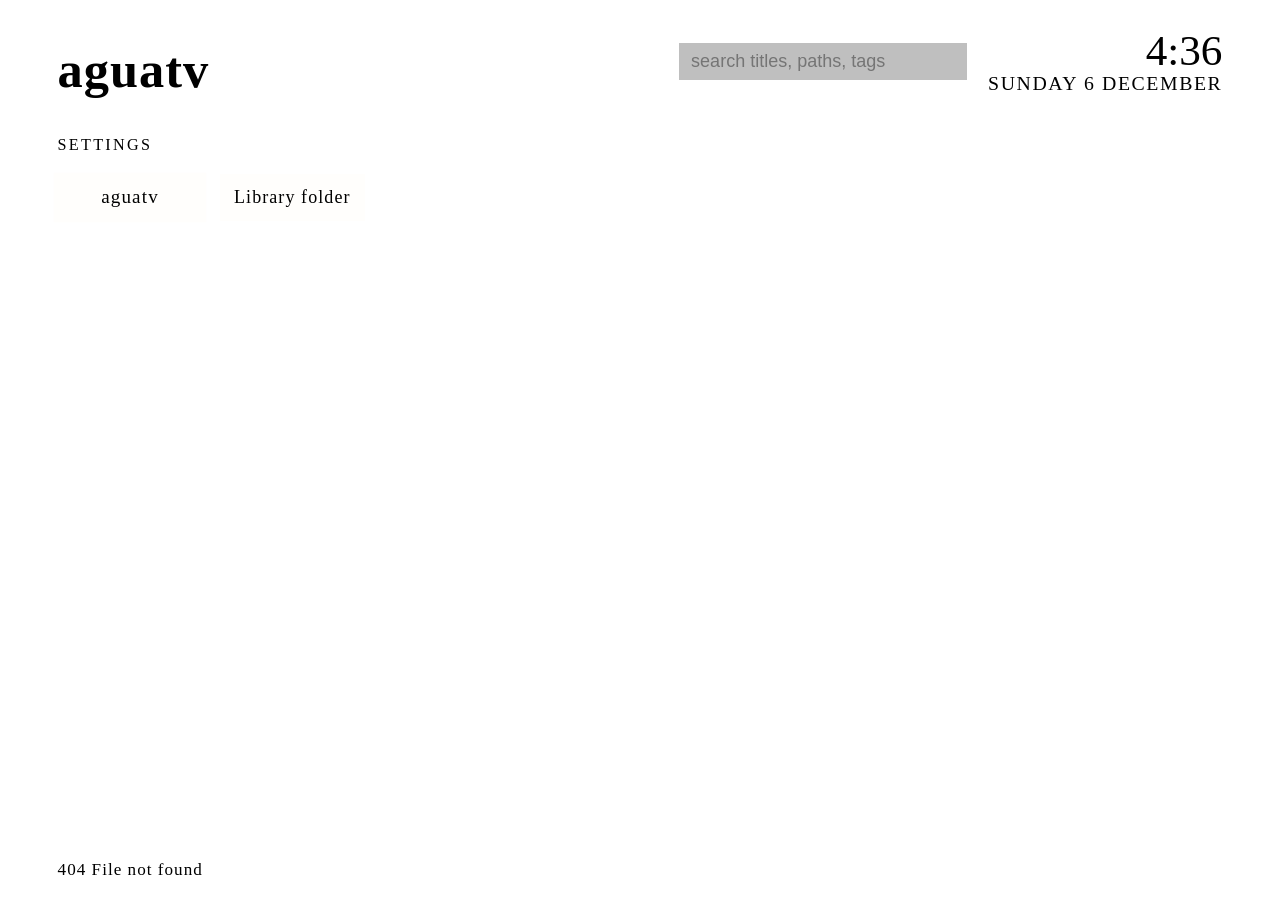
==== web/index.html @ 7db6f6bf "web: a watch page with its own URL, and a bottom bar that keeps playing Gluck wants Spotify's patter" ====
<!DOCTYPE html>
<html lang="en" data-scheme="dark">
<head>
<meta charset="UTF-8">
<meta name="viewport" content="width=device-width, initial-scale=1.0, viewport-fit=cover">
<meta name="theme-color" content="#1a0d0f">
<title>aguatv</title>
<link rel="stylesheet" href="home.css">
</head>
<body class="gesso-stage">
<!-- zanni:boil -->
<!-- zanni:gesso -->
<!-- zanni:phosphor -->
<!-- zanni:fontpack -->
<!-- zanni:filo -->

<main class="stage phosphor-host phosphor-soft">
  <header class="masthead">
    <h1 class="mark fontpack-display boil-text-squiggle">aguatv</h1>
    <div class="here fontpack-mono" id="here"></div>
    <input class="search fontpack-mono" id="search" type="search" placeholder="search titles, paths, tags" autocomplete="off" autocapitalize="off" spellcheck="false" enterkeyhint="search">
    <div class="when">
      <div id="clock" class="clock fontpack-display boil-text"></div>
      <div id="date" class="date fontpack-mono"></div>
    </div>
  </header>

  <section class="shelf" id="shelf"></section>
  <section class="canvas" id="canvas"></section>

  <footer class="hint fontpack-mono" id="hint"></footer>
  <aside class="drawer" id="drawer"></aside>
</main>

<section class="pad-sheet" id="pad" hidden>
  <header class="pad-top">
    <div class="pad-title fontpack-display boil-text-squiggle" id="padTitle"></div>
    <button data-details class="small for-screen">details</button>
    <button data-close class="small">close</button>
  </header>
  <div class="now for-screen" id="now">
    <div class="now-title fontpack-prose boil-text" id="nowTitle">nothing playing</div>
    <div class="now-track" id="nowTrack"><div class="now-fill" id="nowFill"></div></div>
    <div class="now-times fontpack-mono"><span id="nowPos">0:00</span><span id="nowLeft"></span></div>
  </div>
  <div class="row three for-adb">
    <button data-a="power" class="small">power</button>
    <button data-a="settings" class="small">aguatv</button>
    <button data-a="tvsettings" class="small">TV set.</button>
  </div>
  <div class="pad" aria-label="direction pad">
    <button data-a="up" class="up" aria-label="up">▲</button>
    <button data-a="left" class="left" aria-label="left">◀</button>
    <button data-a="ok" class="ok fontpack-display boil-text">OK</button>
    <button data-a="right" class="right" aria-label="right">▶</button>
    <button data-a="down" class="down" aria-label="down">▼</button>
  </div>
  <div class="row three">
    <button data-a="back" class="boil-text">back</button>
    <button data-a="home" class="for-adb boil-text">home</button>
    <button data-a="stop" class="for-screen boil-text">stop</button>
    <button data-a="menu" class="for-adb boil-text">details</button>
    <button data-a="bar" class="for-screen boil-text">bar</button>
  </div>
  <div class="row three">
    <button data-a="rewind" aria-label="back 30 seconds">◀◀</button>
    <button data-a="play" aria-label="play or pause">▶‖</button>
    <button data-a="forward" aria-label="forward 30 seconds">▶▶</button>
  </div>
  <div class="row three for-adb">
    <button data-a="voldown" class="boil-text">vol −</button>
    <button data-a="mute" class="boil-text">mute</button>
    <button data-a="volup" class="boil-text">vol +</button>
  </div>
  <form class="field for-adb" id="padText">
    <input class="fontpack-mono" placeholder="type on the TV" autocomplete="off" autocapitalize="off" spellcheck="false">
    <button type="submit" class="boil-text">send</button>
  </form>
  <form class="field for-screen" id="padCast">
    <input class="fontpack-mono" placeholder="a files path to cast" autocomplete="off" autocapitalize="off" spellcheck="false">
    <button type="submit" class="boil-text">cast</button>
  </form>
  <div class="pad-status fontpack-mono" id="padStatus"></div>
</section>

<section class="cast" id="cast" data-filo hidden>
  <video id="video" playsinline preload="metadata"></video>
</section>

<section class="details" id="details" hidden></section>

<svg class="witness" width="0" height="0" aria-hidden="true">
  <g class="boil-slack"></g><g class="boil-text"></g>
  <g class="boil-text-fine"></g><g class="boil-text-strong"></g><g class="boil-text-erode"></g>
  <g class="boil-ui"></g><g class="boil-ui-squiggle"></g><g class="boil-ui-fine"></g>
  <g class="boil-ui-strong"></g><g class="boil-ui-erode"></g>
  <g class="boil-stage"></g><g class="boil-stage-squiggle"></g><g class="boil-stage-fine"></g>
  <g class="boil-stage-strong"></g><g class="boil-stage-erode"></g>
  <g class="gesso"></g><g class="fontpack-prose"></g><g class="phosphor"></g>
</svg>

<script src="cast.js"></script>
<script src="home.js"></script>
</body>
</html>
---- web/home.css ----
*, *::before, *::after { box-sizing: border-box; margin: 0; padding: 0; }

html {
  font-size: calc(100vw / 60);
  background: var(--stage);
  overflow: hidden;
}

html:has(body.online) { font-size: 18px; }

body {
  min-height: 100vh;
  overflow: hidden;
  --gesso-cell: 0.375rem;
  --phosphor-strength: 0.35;
}

.witness { position: absolute; width: 0; height: 0; overflow: hidden; }

.stage {
  position: relative;
  height: 100vh;
  height: 100dvh;
  padding: 1.6rem 3.2rem 1rem;
  display: flex;
  flex-direction: column;
  gap: 1.1rem;
}

.masthead {
  display: flex;
  align-items: flex-end;
  justify-content: space-between;
  border-bottom: 1px solid var(--z-rule);
  padding-bottom: 0.8rem;
}

.mark {
  font-size: 2.8rem;
  line-height: 1;
  color: var(--gold-bright);
  letter-spacing: 0.02em;
}

.when { text-align: right; }

.clock {
  font-size: 2.4rem;
  line-height: 1;
  color: var(--stage-ink);
}

.date {
  font-size: 1.1rem;
  color: var(--stage-muted);
  letter-spacing: 0.08em;
  text-transform: uppercase;
}

.shelf {
  flex: 1;
  display: flex;
  flex-direction: column;
  gap: 1rem;
  overflow: hidden;
  padding: 0.4rem 0.5rem 0;
  margin: 0 -0.5rem;
}

.row-title {
  font-family: var(--fontpack-mono);
  font-size: 0.9rem;
  letter-spacing: 0.14em;
  text-transform: uppercase;
  color: var(--stage-muted);
  margin-bottom: 0.45rem;
}

.row-tiles {
  display: flex;
  gap: 1rem;
  transition: transform 160ms ease-out;
}

.tile {
  position: relative;
  flex: 0 0 auto;
  width: 9.6rem;
  height: 5.4rem;
  display: flex;
  align-items: flex-end;
  padding: 0.6rem 0.8rem;
  background: rgba(240, 223, 200, 0.05);
  border: 1px solid var(--z-line);
  color: var(--stage-ink);
  font-family: var(--fontpack-prose);
  font-size: 1.05rem;
}

.tile .label {
  position: relative;
  z-index: 1;
  white-space: nowrap;
  overflow: hidden;
  text-overflow: ellipsis;
  max-width: 100%;
}

.tile .art {
  position: absolute;
  inset: 0;
  width: 100%;
  height: 100%;
  object-fit: contain;
  background: #000;
}

.tile.has-art .label { display: none; }

.tile .dot {
  position: absolute;
  top: 0.6rem;
  right: 0.7rem;
  width: 0.55rem;
  height: 0.55rem;
  border-radius: 50%;
  background: var(--stage-muted);
  opacity: 0.5;
}

.tile .dot.live { background: var(--z-ok); opacity: 1; }

.tile.hidden-app { opacity: 0.35; }

.tile .ring {
  position: absolute;
  inset: -0.35rem;
  border: 0.18rem solid var(--gold-bright);
  pointer-events: none;
  opacity: 0;
}

.tile.focus { transform: scale(1.06); z-index: 3; }
.tile.focus .ring { opacity: 1; }
.tile { transition: transform 120ms ease-out; }

.tile.action {
  width: auto;
  min-width: 8rem;
  height: 2.6rem;
  align-items: center;
  justify-content: center;
  font-family: var(--fontpack-mono);
  font-size: 1rem;
  letter-spacing: 0.06em;
}

.hint {
  font-size: 0.95rem;
  color: var(--stage-muted);
  letter-spacing: 0.06em;
  min-height: 1.2rem;
}

body.still .boil-text,
body.still .boil-text-squiggle,
body.still .boil-ui { filter: none; }

.drawer {
  position: absolute;
  top: 0;
  right: 0;
  bottom: 0;
  width: 22rem;
  padding: 2rem 2rem 1.6rem;
  background: var(--stage);
  border-left: 1px solid var(--gold);
  transform: translateX(100%);
  transition: transform 160ms ease-out;
  z-index: 4;
  display: flex;
  flex-direction: column;
  gap: 1rem;
}

.drawer.open { transform: none; }

.drawer-kind {
  font-size: 0.9rem;
  letter-spacing: 0.14em;
  text-transform: uppercase;
  color: var(--stage-muted);
}

.drawer-title {
  font-size: 2.2rem;
  line-height: 1.05;
  color: var(--gold-bright);
  font-weight: normal;
  overflow-wrap: anywhere;
}

.facts {
  display: grid;
  grid-template-columns: auto 1fr;
  gap: 0.35rem 1rem;
  font-family: var(--fontpack-prose);
  font-size: 1rem;
  color: var(--stage-ink);
}

.facts dt {
  font-size: 0.9rem;
  color: var(--stage-muted);
  letter-spacing: 0.06em;
}

.facts dd { overflow-wrap: anywhere; }
.facts dd.wide { grid-column: 1 / -1; color: var(--stage-muted); }

.drawer-actions {
  margin-top: auto;
  display: flex;
  flex-direction: column;
  gap: 0.5rem;
}

.drawer-action {
  padding: 0.55rem 0.9rem;
  border: 1px solid var(--z-line);
  color: var(--stage-ink);
  font-size: 1.05rem;
  letter-spacing: 0.04em;
}

.drawer-action.focus {
  border-color: var(--gold-bright);
  color: var(--stage);
  background: var(--gold-bright);
}

.here {
  flex: 1;
  text-align: center;
  align-self: center;
  font-size: 1rem;
  color: var(--stage-muted);
  letter-spacing: 0.06em;
  overflow: hidden;
  white-space: nowrap;
  text-overflow: ellipsis;
  padding: 0 1rem;
}

.canvas:empty { display: none; }

.tile .tag {
  position: absolute;
  top: 0.45rem;
  left: 0.7rem;
  font-size: 0.75rem;
  letter-spacing: 0.1em;
  text-transform: uppercase;
  color: var(--gold-bright);
}

button.drawer-action, .drawer-close {
  font: inherit;
  font-family: var(--fontpack-mono);
  text-align: left;
  background: none;
  cursor: pointer;
}

.drawer-close {
  align-self: flex-end;
  border: 0;
  color: var(--stage-muted);
  font-size: 0.9rem;
  letter-spacing: 0.1em;
}

body:not(.online) .drawer-close { display: none; }

.drawer { overflow-y: auto; }

.drawer-field, .field input {
  font-size: 1.05rem;
  color: var(--stage-ink);
  background: rgba(0, 0, 0, 0.25);
  border: 1px solid var(--z-line);
  border-radius: 0;
  padding: 0.55rem 0.8rem;
  min-width: 0;
}

.drawer-field:focus, .field input:focus { outline: none; border-color: var(--gold-bright); }

body.online .tile { cursor: pointer; }
body.online .shelf { overflow-y: auto; }
body.online .row-tiles { flex-wrap: wrap; }

.pad-sheet {
  position: fixed;
  inset: 0;
  z-index: 6;
  background: var(--stage);
  overflow-y: auto;
  overscroll-behavior: contain;
  padding: max(1rem, env(safe-area-inset-top)) 1.2rem max(1.2rem, env(safe-area-inset-bottom));
  display: flex;
  flex-direction: column;
  gap: 0.8rem;
  align-items: stretch;
  max-width: 30rem;
  margin: 0 auto;
}

.pad-sheet[hidden], .pad-sheet [hidden] { display: none !important; }
body.remoting { overflow: hidden; }

.pad-top { display: flex; gap: 0.6rem; align-items: center; border-bottom: 1px solid var(--z-rule); padding-bottom: 0.5rem; }
.pad-title { flex: 1; font-size: 2rem; color: var(--gold-bright); overflow: hidden; white-space: nowrap; text-overflow: ellipsis; }
.pad-status { min-height: 1.3rem; font-size: 0.9rem; color: var(--stage-muted); text-align: center; }

.now { display: flex; flex-direction: column; gap: 0.35rem; padding: 0.7rem 0.9rem; border: 1px solid var(--z-line); background: rgba(240, 223, 200, 0.04); }
.now-title { font-size: 1.15rem; color: var(--stage-ink); white-space: nowrap; overflow: hidden; text-overflow: ellipsis; }
.now-track { position: relative; height: 0.45rem; margin: 0.6rem 0; background: rgba(240, 223, 200, 0.18); cursor: pointer; touch-action: manipulation; }
.now-track::after { content: ""; position: absolute; left: 0; right: 0; top: -0.9rem; bottom: -0.9rem; }
.now-fill { position: absolute; left: 0; top: 0; bottom: 0; width: 0; background: var(--gold-bright); }
.now-times { display: flex; justify-content: space-between; font-size: 0.9rem; color: var(--stage-muted); }

.pad-sheet button {
  font-family: var(--fontpack-mono);
  font-size: 1.15rem;
  color: var(--stage-ink);
  background: rgba(240, 223, 200, 0.05);
  border: 1px solid var(--z-line);
  border-radius: 0;
  min-height: 3rem;
  padding: 0.6rem 0.5rem;
  cursor: pointer;
  user-select: none;
  -webkit-user-select: none;
  -webkit-tap-highlight-color: transparent;
  touch-action: manipulation;
}

.pad-sheet button.small { font-size: 0.95rem; min-height: 2.4rem; padding: 0.4rem 0.7rem; }
.pad-sheet button.lit, .pad-sheet button:active { background: var(--gold-bright); color: var(--stage); border-color: var(--gold-bright); }

.row { display: grid; gap: 0.6rem; }
.row.three { grid-template-columns: repeat(3, 1fr); }

.pad {
  display: grid;
  grid-template-columns: repeat(3, 1fr);
  grid-template-rows: repeat(3, 1fr);
  gap: 0.6rem;
  aspect-ratio: 1;
  width: 100%;
  max-width: 20rem;
  margin: 0.2rem auto;
}

.pad button { font-size: 1.7rem; }
.pad .up { grid-column: 2; grid-row: 1; }
.pad .left { grid-column: 1; grid-row: 2; }
.pad .ok { grid-column: 2; grid-row: 2; font-size: 2rem; border-color: var(--gold); color: var(--gold-bright); border-radius: 50%; }
.pad .right { grid-column: 3; grid-row: 2; }
.pad .down { grid-column: 2; grid-row: 3; }

.field { display: grid; grid-template-columns: 1fr auto; gap: 0.6rem; }

.cast {
  position: fixed;
  inset: 0;
  z-index: 8;
  background: #000;
}

.cast[hidden] { display: none; }


body.casting { overflow: hidden; }

@media (max-aspect-ratio: 1/1) {
  html { font-size: calc(100vw / 26); }
  html:has(body.online) { font-size: 16px; }
  html:has(body.online) { overflow-y: auto; }
  body.online, body.online .stage, body.online .shelf { overflow: visible; height: auto; }
  body.online .stage { min-height: 100vh; min-height: 100dvh; }
  .stage { padding: max(1rem, env(safe-area-inset-top)) 1rem max(1rem, env(safe-area-inset-bottom)); }
  .masthead { flex-wrap: wrap; }
  .mark { font-size: 2.4rem; }
  .clock { font-size: 2rem; }
  .here { order: 3; flex-basis: 100%; text-align: left; padding: 0.3rem 0 0; }
  body.online .row-tiles { gap: 0.7rem; }
  body.online .tile { width: calc(50% - 0.35rem); height: 5.6rem; }
  body.online .tile.action { width: auto; height: 3rem; }
  body.online .tile.focus { transform: none; }
  .drawer { width: 100%; border-left: 0; position: fixed; padding: max(1.2rem, env(safe-area-inset-top)) 1.2rem max(1.2rem, env(safe-area-inset-bottom)); }
  .drawer-action { min-height: 2.8rem; }
  .hint { display: none; }
}

@media (max-height: 500px) and (min-aspect-ratio: 1/1) {
  .pad-sheet { max-width: none; display: grid; grid-template-columns: 1fr 1fr; align-content: start; }
  .pad-sheet .pad-top, .pad-sheet .now, .pad-sheet .pad-status { grid-column: 1 / -1; }
  .pad-sheet .pad { grid-row: span 4; max-width: 16rem; }
}

.search { display: none; }
body.online .search {
  display: block;
  align-self: center;
  width: 16rem;
  font-size: 1rem;
  color: var(--stage-ink);
  background: rgba(0, 0, 0, 0.25);
  border: 1px solid var(--z-line);
  border-radius: 0;
  padding: 0.45rem 0.7rem;
  margin-right: 1.2rem;
}
body.online .search:focus { outline: none; border-color: var(--gold-bright); }

.tile.media { width: 12.8rem; height: 7.2rem; overflow: hidden; }
.tile.media .art { object-fit: cover; }
.tile.media.has-art .label { display: block; }
.tile.media .label {
  position: absolute;
  left: 0; right: 0; bottom: 0;
  padding: 1.2rem 0.6rem 0.45rem;
  font-size: 0.95rem;
  background: linear-gradient(transparent, rgba(10, 4, 6, 0.85));
}
.tile .glyph { position: absolute; top: 0.9rem; left: 0.8rem; font-size: 2rem; color: var(--gold); opacity: 0.8; }
.tile .len { position: absolute; top: 0.45rem; right: 0.5rem; z-index: 1; font-size: 0.75rem; padding: 0.1rem 0.3rem; background: rgba(10, 4, 6, 0.75); color: var(--stage-ink); }
.tile .done { position: absolute; left: 0; bottom: 0; height: 0.2rem; z-index: 2; background: var(--gold-bright); }


@media (max-aspect-ratio: 1/1) {
  body.online .search { order: 4; flex-basis: 100%; width: auto; margin: 0.6rem 0 0; font-size: 1.05rem; padding: 0.6rem 0.8rem; }
  body.online .tile.media { width: calc(50% - 0.35rem); height: auto; aspect-ratio: 16 / 9; }
}

body.online .shelf { padding-bottom: var(--filo-dock-height, 0px); }
body.online .drawer { bottom: var(--filo-dock-height, 0px); }
body.online .pad-sheet { bottom: var(--filo-dock-height, 0px); }
html:has(body.away) { overflow-y: auto; }
body.away .stage { display: none; }
body.away { overflow: visible; }
body.watching .cast { position: relative; inset: auto; z-index: auto; }
body.watching #cast > video { max-height: 75vh; object-fit: contain; }

.details {
  max-width: 60rem;
  margin: 0 auto;
  padding: 1.2rem 1.6rem calc(1.6rem + var(--filo-dock-height, 0px));
  display: flex;
  flex-direction: column;
  gap: 1rem;
}
.details[hidden] { display: none; }
.details-back {
  align-self: flex-start;
  font-size: 0.95rem;
  color: var(--stage-muted);
  background: none;
  border: 1px solid var(--z-line);
  padding: 0.4rem 0.8rem;
  cursor: pointer;
}
.details-title { font-size: 2rem; line-height: 1.1; color: var(--gold-bright); overflow-wrap: anywhere; }

@media (max-aspect-ratio: 1/1) {
  body.online { padding-bottom: var(--filo-dock-height, 0px); }
  body.online .shelf { padding-bottom: 0; }
  .details { padding-left: 1rem; padding-right: 1rem; }
}
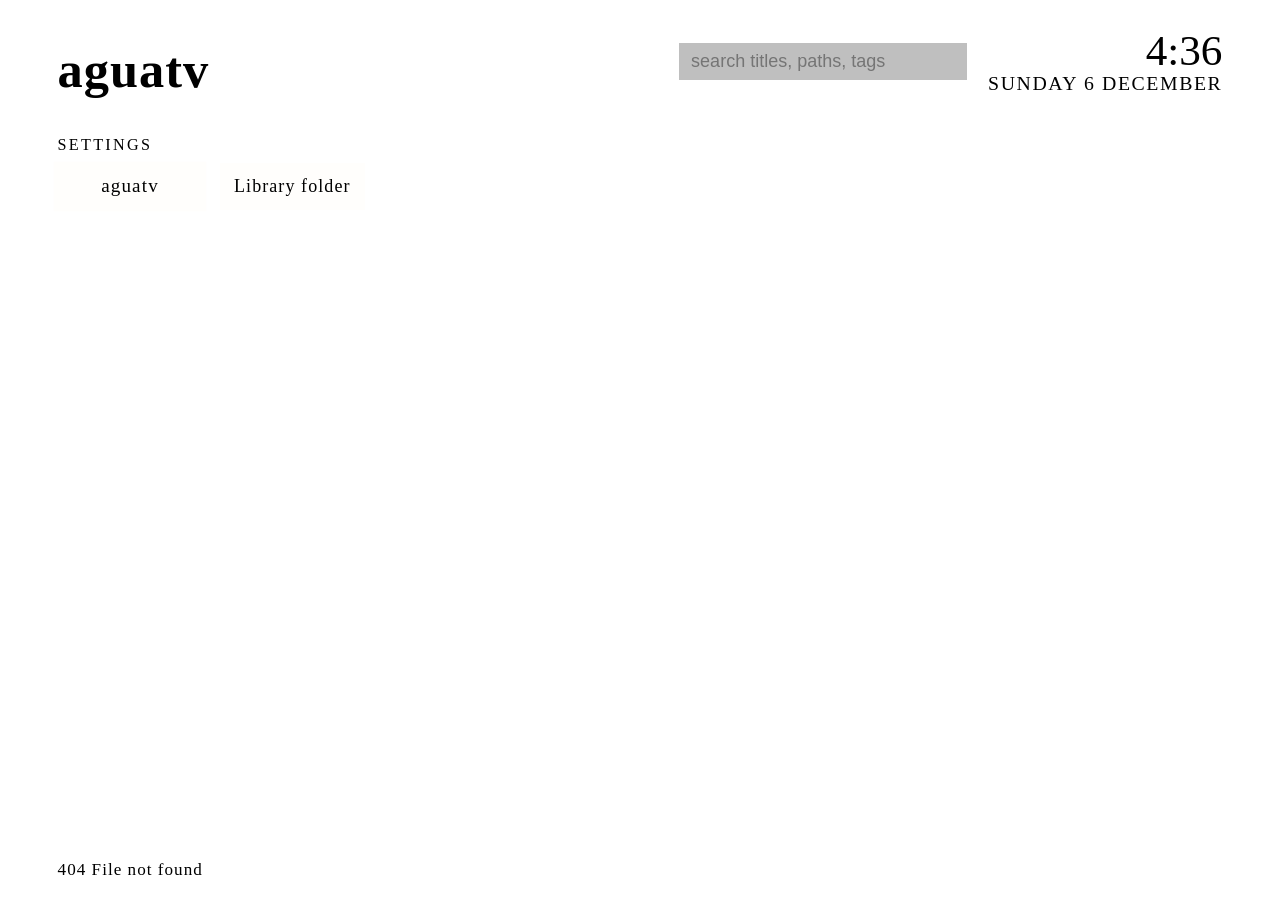
==== commit 18cd91b9: "web: the phone remote is zanni's bacchetta The cast button lists the screens and casts what plays he" ====
--- a/web/index.html
+++ b/web/index.html
@@ -13,6 +13,7 @@
 <!-- zanni:phosphor -->
 <!-- zanni:fontpack -->
 <!-- zanni:filo -->
+<!-- zanni:bacchetta -->
 
 <main class="stage phosphor-host phosphor-soft">
   <header class="masthead">
@@ -32,59 +33,12 @@
   <aside class="drawer" id="drawer"></aside>
 </main>
 
-<section class="pad-sheet" id="pad" hidden>
-  <header class="pad-top">
-    <div class="pad-title fontpack-display boil-text-squiggle" id="padTitle"></div>
-    <button data-details class="small for-screen">details</button>
-    <button data-close class="small">close</button>
-  </header>
-  <div class="now for-screen" id="now">
-    <div class="now-title fontpack-prose boil-text" id="nowTitle">nothing playing</div>
-    <div class="now-track" id="nowTrack"><div class="now-fill" id="nowFill"></div></div>
-    <div class="now-times fontpack-mono"><span id="nowPos">0:00</span><span id="nowLeft"></span></div>
-  </div>
-  <div class="row three for-adb">
-    <button data-a="power" class="small">power</button>
-    <button data-a="settings" class="small">aguatv</button>
-    <button data-a="tvsettings" class="small">TV set.</button>
-  </div>
-  <div class="pad" aria-label="direction pad">
-    <button data-a="up" class="up" aria-label="up">▲</button>
-    <button data-a="left" class="left" aria-label="left">◀</button>
-    <button data-a="ok" class="ok fontpack-display boil-text">OK</button>
-    <button data-a="right" class="right" aria-label="right">▶</button>
-    <button data-a="down" class="down" aria-label="down">▼</button>
-  </div>
-  <div class="row three">
-    <button data-a="back" class="boil-text">back</button>
-    <button data-a="home" class="for-adb boil-text">home</button>
-    <button data-a="stop" class="for-screen boil-text">stop</button>
-    <button data-a="menu" class="for-adb boil-text">details</button>
-    <button data-a="bar" class="for-screen boil-text">bar</button>
-  </div>
-  <div class="row three">
-    <button data-a="rewind" aria-label="back 30 seconds">◀◀</button>
-    <button data-a="play" aria-label="play or pause">▶‖</button>
-    <button data-a="forward" aria-label="forward 30 seconds">▶▶</button>
-  </div>
-  <div class="row three for-adb">
-    <button data-a="voldown" class="boil-text">vol −</button>
-    <button data-a="mute" class="boil-text">mute</button>
-    <button data-a="volup" class="boil-text">vol +</button>
-  </div>
-  <form class="field for-adb" id="padText">
-    <input class="fontpack-mono" placeholder="type on the TV" autocomplete="off" autocapitalize="off" spellcheck="false">
-    <button type="submit" class="boil-text">send</button>
-  </form>
-  <form class="field for-screen" id="padCast">
-    <input class="fontpack-mono" placeholder="a files path to cast" autocomplete="off" autocapitalize="off" spellcheck="false">
-    <button type="submit" class="boil-text">cast</button>
-  </form>
-  <div class="pad-status fontpack-mono" id="padStatus"></div>
-</section>
+
+<div class="caster-slot"><button class="caster" id="caster" type="button" hidden>cast</button></div>
 
 <section class="cast" id="cast" data-filo hidden>
   <video id="video" playsinline preload="metadata"></video>
+  <div class="cast-note fontpack-display" id="castNote" hidden></div>
 </section>
 
 <section class="details" id="details" hidden></section>
--- a/web/home.css
+++ b/web/home.css
@@ -284,7 +284,7 @@
 
 .drawer { overflow-y: auto; }
 
-.drawer-field, .field input {
+.drawer-field {
   font-size: 1.05rem;
   color: var(--stage-ink);
   background: rgba(0, 0, 0, 0.25);
@@ -294,83 +294,13 @@
   min-width: 0;
 }
 
-.drawer-field:focus, .field input:focus { outline: none; border-color: var(--gold-bright); }
+.drawer-field:focus { outline: none; border-color: var(--gold-bright); }
 
 body.online .tile { cursor: pointer; }
 body.online .shelf { overflow-y: auto; }
 body.online .row-tiles { flex-wrap: wrap; }
 
-.pad-sheet {
-  position: fixed;
-  inset: 0;
-  z-index: 6;
-  background: var(--stage);
-  overflow-y: auto;
-  overscroll-behavior: contain;
-  padding: max(1rem, env(safe-area-inset-top)) 1.2rem max(1.2rem, env(safe-area-inset-bottom));
-  display: flex;
-  flex-direction: column;
-  gap: 0.8rem;
-  align-items: stretch;
-  max-width: 30rem;
-  margin: 0 auto;
-}
-
-.pad-sheet[hidden], .pad-sheet [hidden] { display: none !important; }
-body.remoting { overflow: hidden; }
-
-.pad-top { display: flex; gap: 0.6rem; align-items: center; border-bottom: 1px solid var(--z-rule); padding-bottom: 0.5rem; }
-.pad-title { flex: 1; font-size: 2rem; color: var(--gold-bright); overflow: hidden; white-space: nowrap; text-overflow: ellipsis; }
-.pad-status { min-height: 1.3rem; font-size: 0.9rem; color: var(--stage-muted); text-align: center; }
-
-.now { display: flex; flex-direction: column; gap: 0.35rem; padding: 0.7rem 0.9rem; border: 1px solid var(--z-line); background: rgba(240, 223, 200, 0.04); }
-.now-title { font-size: 1.15rem; color: var(--stage-ink); white-space: nowrap; overflow: hidden; text-overflow: ellipsis; }
-.now-track { position: relative; height: 0.45rem; margin: 0.6rem 0; background: rgba(240, 223, 200, 0.18); cursor: pointer; touch-action: manipulation; }
-.now-track::after { content: ""; position: absolute; left: 0; right: 0; top: -0.9rem; bottom: -0.9rem; }
-.now-fill { position: absolute; left: 0; top: 0; bottom: 0; width: 0; background: var(--gold-bright); }
-.now-times { display: flex; justify-content: space-between; font-size: 0.9rem; color: var(--stage-muted); }
-
-.pad-sheet button {
-  font-family: var(--fontpack-mono);
-  font-size: 1.15rem;
-  color: var(--stage-ink);
-  background: rgba(240, 223, 200, 0.05);
-  border: 1px solid var(--z-line);
-  border-radius: 0;
-  min-height: 3rem;
-  padding: 0.6rem 0.5rem;
-  cursor: pointer;
-  user-select: none;
-  -webkit-user-select: none;
-  -webkit-tap-highlight-color: transparent;
-  touch-action: manipulation;
-}
-
-.pad-sheet button.small { font-size: 0.95rem; min-height: 2.4rem; padding: 0.4rem 0.7rem; }
-.pad-sheet button.lit, .pad-sheet button:active { background: var(--gold-bright); color: var(--stage); border-color: var(--gold-bright); }
-
-.row { display: grid; gap: 0.6rem; }
-.row.three { grid-template-columns: repeat(3, 1fr); }
-
-.pad {
-  display: grid;
-  grid-template-columns: repeat(3, 1fr);
-  grid-template-rows: repeat(3, 1fr);
-  gap: 0.6rem;
-  aspect-ratio: 1;
-  width: 100%;
-  max-width: 20rem;
-  margin: 0.2rem auto;
-}
-
-.pad button { font-size: 1.7rem; }
-.pad .up { grid-column: 2; grid-row: 1; }
-.pad .left { grid-column: 1; grid-row: 2; }
-.pad .ok { grid-column: 2; grid-row: 2; font-size: 2rem; border-color: var(--gold); color: var(--gold-bright); border-radius: 50%; }
-.pad .right { grid-column: 3; grid-row: 2; }
-.pad .down { grid-column: 2; grid-row: 3; }
-
-.field { display: grid; grid-template-columns: 1fr auto; gap: 0.6rem; }
+
 
 .cast {
   position: fixed;
@@ -380,6 +310,15 @@
 }
 
 .cast[hidden] { display: none; }
+
+.caster-slot { position: fixed; top: 0.8rem; right: 0.8rem; z-index: 9; }
+
+.cast-note {
+  position: absolute; inset: 0; display: flex; align-items: center; justify-content: center;
+  padding: 2rem; text-align: center; font-size: 2rem; color: var(--ink, #f0dfc8);
+  background: rgba(26, 13, 15, 0.72);
+}
+.cast-note[hidden] { display: none; }
 
 
 body.casting { overflow: hidden; }
@@ -404,12 +343,6 @@
   .hint { display: none; }
 }
 
-@media (max-height: 500px) and (min-aspect-ratio: 1/1) {
-  .pad-sheet { max-width: none; display: grid; grid-template-columns: 1fr 1fr; align-content: start; }
-  .pad-sheet .pad-top, .pad-sheet .now, .pad-sheet .pad-status { grid-column: 1 / -1; }
-  .pad-sheet .pad { grid-row: span 4; max-width: 16rem; }
-}
-
 .search { display: none; }
 body.online .search {
   display: block;
@@ -445,19 +378,18 @@
   body.online .tile.media { width: calc(50% - 0.35rem); height: auto; aspect-ratio: 16 / 9; }
 }
 
-body.online .shelf { padding-bottom: var(--filo-dock-height, 0px); }
+body.online .shelf { padding-bottom: calc(var(--filo-dock-height, 0px) + var(--bacchetta-height, 0px)); }
 body.online .drawer { bottom: var(--filo-dock-height, 0px); }
-body.online .pad-sheet { bottom: var(--filo-dock-height, 0px); }
 html:has(body.away) { overflow-y: auto; }
 body.away .stage { display: none; }
 body.away { overflow: visible; }
 body.watching .cast { position: relative; inset: auto; z-index: auto; }
-body.watching #cast > video { max-height: 75vh; object-fit: contain; }
+body.watching #cast:not(:fullscreen) > video { max-height: 75vh; object-fit: contain; }
 
 .details {
   max-width: 60rem;
   margin: 0 auto;
-  padding: 1.2rem 1.6rem calc(1.6rem + var(--filo-dock-height, 0px));
+  padding: 1.2rem 1.6rem calc(1.6rem + var(--filo-dock-height, 0px) + var(--bacchetta-height, 0px));
   display: flex;
   flex-direction: column;
   gap: 1rem;
@@ -475,7 +407,7 @@
 .details-title { font-size: 2rem; line-height: 1.1; color: var(--gold-bright); overflow-wrap: anywhere; }
 
 @media (max-aspect-ratio: 1/1) {
-  body.online { padding-bottom: var(--filo-dock-height, 0px); }
+  body.online { padding-bottom: calc(var(--filo-dock-height, 0px) + var(--bacchetta-height, 0px)); }
   body.online .shelf { padding-bottom: 0; }
   .details { padding-left: 1rem; padding-right: 1rem; }
 }
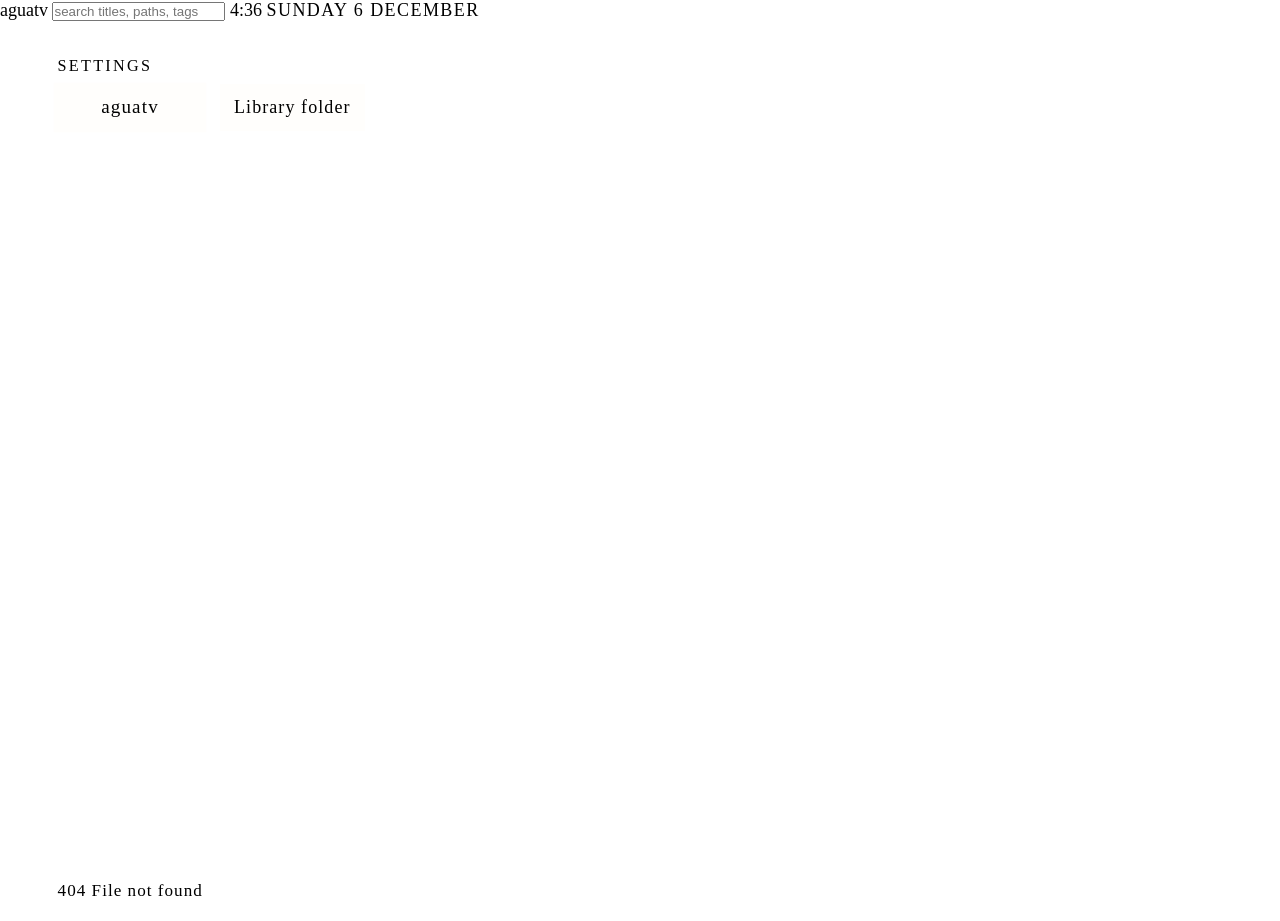
==== commit 23596ced: "web: the header is zanni's proscenio, outside the stage The masthead lived inside .stage, so the wat" ====
--- a/web/index.html
+++ b/web/index.html
@@ -5,6 +5,12 @@
 <meta name="viewport" content="width=device-width, initial-scale=1.0, viewport-fit=cover">
 <meta name="theme-color" content="#1a0d0f">
 <title>aguatv</title>
+<link rel="icon" type="image/png" href="favicon.png">
+<link rel="apple-touch-icon" href="apple-touch-icon.png">
+<link rel="manifest" href="aguatv.webmanifest">
+<meta name="apple-mobile-web-app-capable" content="yes">
+<meta name="apple-mobile-web-app-title" content="aguatv">
+<meta name="apple-mobile-web-app-status-bar-style" content="black-translucent">
 <link rel="stylesheet" href="home.css">
 </head>
 <body class="gesso-stage">
@@ -14,17 +20,17 @@
 <!-- zanni:fontpack -->
 <!-- zanni:filo -->
 <!-- zanni:bacchetta -->
+<!-- zanni:proscenio -->
+
+<header class="proscenium" id="proscenium">
+  <span class="mark boil-text-squiggle" data-slot="mark">aguatv</span>
+  <span class="here" id="here" data-slot="identity"></span>
+  <input class="search" id="search" data-slot="search" type="search" placeholder="search titles, paths, tags" aria-label="search" autocomplete="off" autocapitalize="off" spellcheck="false" enterkeyhint="search">
+  <span class="when" data-slot="status"><span id="clock" class="clock"></span> <span id="date" class="date"></span></span>
+  <button class="caster" id="caster" type="button">cast</button>
+</header>
 
 <main class="stage phosphor-host phosphor-soft">
-  <header class="masthead">
-    <h1 class="mark fontpack-display boil-text-squiggle">aguatv</h1>
-    <div class="here fontpack-mono" id="here"></div>
-    <input class="search fontpack-mono" id="search" type="search" placeholder="search titles, paths, tags" autocomplete="off" autocapitalize="off" spellcheck="false" enterkeyhint="search">
-    <div class="when">
-      <div id="clock" class="clock fontpack-display boil-text"></div>
-      <div id="date" class="date fontpack-mono"></div>
-    </div>
-  </header>
 
   <section class="shelf" id="shelf"></section>
   <section class="canvas" id="canvas"></section>
@@ -33,8 +39,6 @@
   <aside class="drawer" id="drawer"></aside>
 </main>
 
-
-<div class="caster-slot"><button class="caster" id="caster" type="button" hidden>cast</button></div>
 
 <section class="cast" id="cast" data-filo hidden>
   <video id="video" playsinline preload="metadata"></video>
--- a/web/home.css
+++ b/web/home.css
@@ -11,6 +11,7 @@
 body {
   min-height: 100vh;
   overflow: hidden;
+  padding-top: var(--proscenio-pad, 0px);
   --gesso-cell: 0.375rem;
   --phosphor-strength: 0.35;
 }
@@ -19,43 +20,27 @@
 
 .stage {
   position: relative;
-  height: 100vh;
-  height: 100dvh;
+  height: calc(100vh - var(--proscenio-height, 0px));
+  height: calc(100dvh - var(--proscenio-height, 0px));
   padding: 1.6rem 3.2rem 1rem;
   display: flex;
   flex-direction: column;
   gap: 1.1rem;
 }
 
-.masthead {
-  display: flex;
-  align-items: flex-end;
-  justify-content: space-between;
-  border-bottom: 1px solid var(--z-rule);
-  padding-bottom: 0.8rem;
-}
-
-.mark {
-  font-size: 2.8rem;
-  line-height: 1;
-  color: var(--gold-bright);
-  letter-spacing: 0.02em;
-}
-
-.when { text-align: right; }
-
-.clock {
-  font-size: 2.4rem;
-  line-height: 1;
-  color: var(--stage-ink);
-}
-
-.date {
-  font-size: 1.1rem;
-  color: var(--stage-muted);
-  letter-spacing: 0.08em;
-  text-transform: uppercase;
-}
+.proscenium {
+  --proscenio-ground: var(--stage);
+  --proscenio-ink: var(--stage-ink);
+  --proscenio-muted: var(--stage-muted);
+  --proscenio-accent: var(--gold-bright);
+  --proscenio-focus: var(--gold-bright);
+  --proscenio-rule: 1px solid var(--z-rule);
+  padding-top: env(safe-area-inset-top);
+}
+body.receiver .proscenium { --proscenio-scale: 1; }
+body.casting .proscenium { display: none; }
+body:not(.can-cast) .proscenium .bacchetta-caster { display: none; }
+.proscenium .date { text-transform: uppercase; letter-spacing: 0.08em; }
 
 .shelf {
   flex: 1;
@@ -239,18 +224,6 @@
   background: var(--gold-bright);
 }
 
-.here {
-  flex: 1;
-  text-align: center;
-  align-self: center;
-  font-size: 1rem;
-  color: var(--stage-muted);
-  letter-spacing: 0.06em;
-  overflow: hidden;
-  white-space: nowrap;
-  text-overflow: ellipsis;
-  padding: 0 1rem;
-}
 
 .canvas:empty { display: none; }
 
@@ -311,7 +284,10 @@
 
 .cast[hidden] { display: none; }
 
-.caster-slot { position: fixed; top: 0.8rem; right: 0.8rem; z-index: 9; }
+body.online.receiver .row-tiles { flex-wrap: nowrap; }
+body.receiver.casting .stage { display: none; }
+body.receiver .stage { padding: 0.8rem 1.4rem 0.5rem; gap: 0.7rem; }
+body.receiver .here { visibility: hidden; }
 
 .cast-note {
   position: absolute; inset: 0; display: flex; align-items: center; justify-content: center;
@@ -329,34 +305,16 @@
   html:has(body.online) { overflow-y: auto; }
   body.online, body.online .stage, body.online .shelf { overflow: visible; height: auto; }
   body.online .stage { min-height: 100vh; min-height: 100dvh; }
-  .stage { padding: max(1rem, env(safe-area-inset-top)) 1rem max(1rem, env(safe-area-inset-bottom)); }
-  .masthead { flex-wrap: wrap; }
-  .mark { font-size: 2.4rem; }
-  .clock { font-size: 2rem; }
-  .here { order: 3; flex-basis: 100%; text-align: left; padding: 0.3rem 0 0; }
+  .stage { padding: 1rem 1rem max(1rem, env(safe-area-inset-bottom)); }
   body.online .row-tiles { gap: 0.7rem; }
   body.online .tile { width: calc(50% - 0.35rem); height: 5.6rem; }
   body.online .tile.action { width: auto; height: 3rem; }
   body.online .tile.focus { transform: none; }
-  .drawer { width: 100%; border-left: 0; position: fixed; padding: max(1.2rem, env(safe-area-inset-top)) 1.2rem max(1.2rem, env(safe-area-inset-bottom)); }
+  .drawer { width: 100%; border-left: 0; position: fixed; z-index: 45; padding: max(1.2rem, env(safe-area-inset-top)) 1.2rem max(1.2rem, env(safe-area-inset-bottom)); }
   .drawer-action { min-height: 2.8rem; }
   .hint { display: none; }
 }
 
-.search { display: none; }
-body.online .search {
-  display: block;
-  align-self: center;
-  width: 16rem;
-  font-size: 1rem;
-  color: var(--stage-ink);
-  background: rgba(0, 0, 0, 0.25);
-  border: 1px solid var(--z-line);
-  border-radius: 0;
-  padding: 0.45rem 0.7rem;
-  margin-right: 1.2rem;
-}
-body.online .search:focus { outline: none; border-color: var(--gold-bright); }
 
 .tile.media { width: 12.8rem; height: 7.2rem; overflow: hidden; }
 .tile.media .art { object-fit: cover; }
@@ -374,7 +332,6 @@
 
 
 @media (max-aspect-ratio: 1/1) {
-  body.online .search { order: 4; flex-basis: 100%; width: auto; margin: 0.6rem 0 0; font-size: 1.05rem; padding: 0.6rem 0.8rem; }
   body.online .tile.media { width: calc(50% - 0.35rem); height: auto; aspect-ratio: 16 / 9; }
 }
 
@@ -384,6 +341,7 @@
 body.away .stage { display: none; }
 body.away { overflow: visible; }
 body.watching .cast { position: relative; inset: auto; z-index: auto; }
+body.listening .cast { position: relative; inset: auto; z-index: auto; background: transparent; }
 body.watching #cast:not(:fullscreen) > video { max-height: 75vh; object-fit: contain; }
 
 .details {
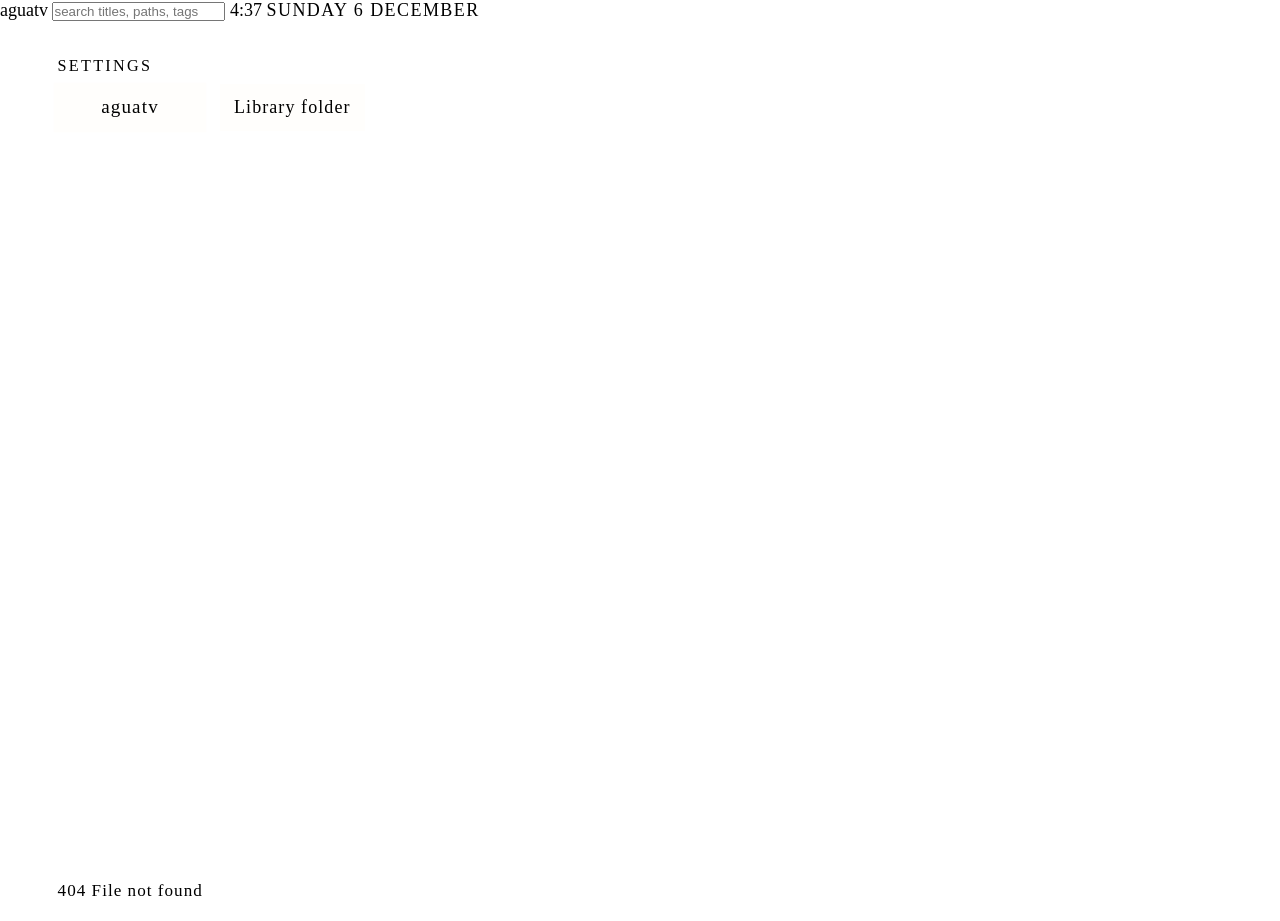
==== commit 3fa1104e: "aguatv: item-scoped subtitles on player and phone remote Pin filo 0.23 and pass trusted subtitle des" ====
--- a/web/index.html
+++ b/web/index.html
@@ -1,5 +1,5 @@
 <!DOCTYPE html>
-<html lang="en" data-scheme="dark">
+<html lang="en" class="rotolo" data-scheme="dark">
 <head>
 <meta charset="UTF-8">
 <meta name="viewport" content="width=device-width, initial-scale=1.0, viewport-fit=cover">
@@ -16,6 +16,7 @@
 <body class="gesso-stage">
 <!-- zanni:boil -->
 <!-- zanni:gesso -->
+<!-- zanni:rotolo -->
 <!-- zanni:phosphor -->
 <!-- zanni:fontpack -->
 <!-- zanni:filo -->
--- a/web/home.css
+++ b/web/home.css
@@ -343,6 +343,21 @@
 body.watching .cast { position: relative; inset: auto; z-index: auto; }
 body.listening .cast { position: relative; inset: auto; z-index: auto; background: transparent; }
 body.watching #cast:not(:fullscreen) > video { max-height: 75vh; object-fit: contain; }
+@media (max-aspect-ratio: 1/1), (pointer: coarse) {
+  html:has(body.watching) { overflow: hidden; overscroll-behavior: none; }
+  body.watching {
+    position: fixed;
+    inset: 0;
+    min-height: 0;
+    overflow: hidden;
+    overscroll-behavior: none;
+    display: flex;
+    flex-direction: column;
+  }
+  body.watching > .proscenium, body.watching > .cast { flex: none; }
+  body.watching > .details { flex: 1 1 auto; min-height: 0; width: 100%; overflow-y: auto; overscroll-behavior: contain; }
+  body.watching #cast:not(:fullscreen) > video { max-height: min(75vh, calc(100dvh - var(--proscenio-pad, 0px) - 8rem)); }
+}
 
 .details {
   max-width: 60rem;
@@ -353,6 +368,20 @@
   gap: 1rem;
 }
 .details[hidden] { display: none; }
+body.listening .cast { width: calc(100% - 48px); max-width: 980px; margin: 22px auto 0; }
+.details.notes { max-width: 980px; margin: 22px auto 0; padding: 0 48px calc(24px + var(--bacchetta-height, 0px)); gap: 0; }
+.notes-head { font-size: 24px; font-weight: 400; line-height: 1.2; color: var(--gold-bright); margin: 14px 0 6px; }
+.notes-chapters { list-style: none; margin: 0; padding: 0; }
+.notes-chapters li { border-bottom: 1px solid var(--z-line); }
+.notes-chapters button { display: flex; width: 100%; justify-content: space-between; align-items: baseline; gap: 1rem; padding: 6px 0;
+  font: inherit; color: var(--stage-ink); background: none; border: 0; text-align: left; cursor: pointer; }
+.notes-chapters li.cur button { color: var(--gold-bright); }
+.notes-chapters time { font-size: 16px; color: var(--stage-muted); }
+.notes-about { line-height: 1.5; color: var(--stage-ink); overflow-wrap: anywhere; }
+@media (max-aspect-ratio: 1/1) {
+  body.listening .cast { width: auto; margin: 14px 10px 0; }
+  .details.notes { margin-top: 14px; padding: 0 24px 14px; }
+}
 .details-back {
   align-self: flex-start;
   font-size: 0.95rem;
